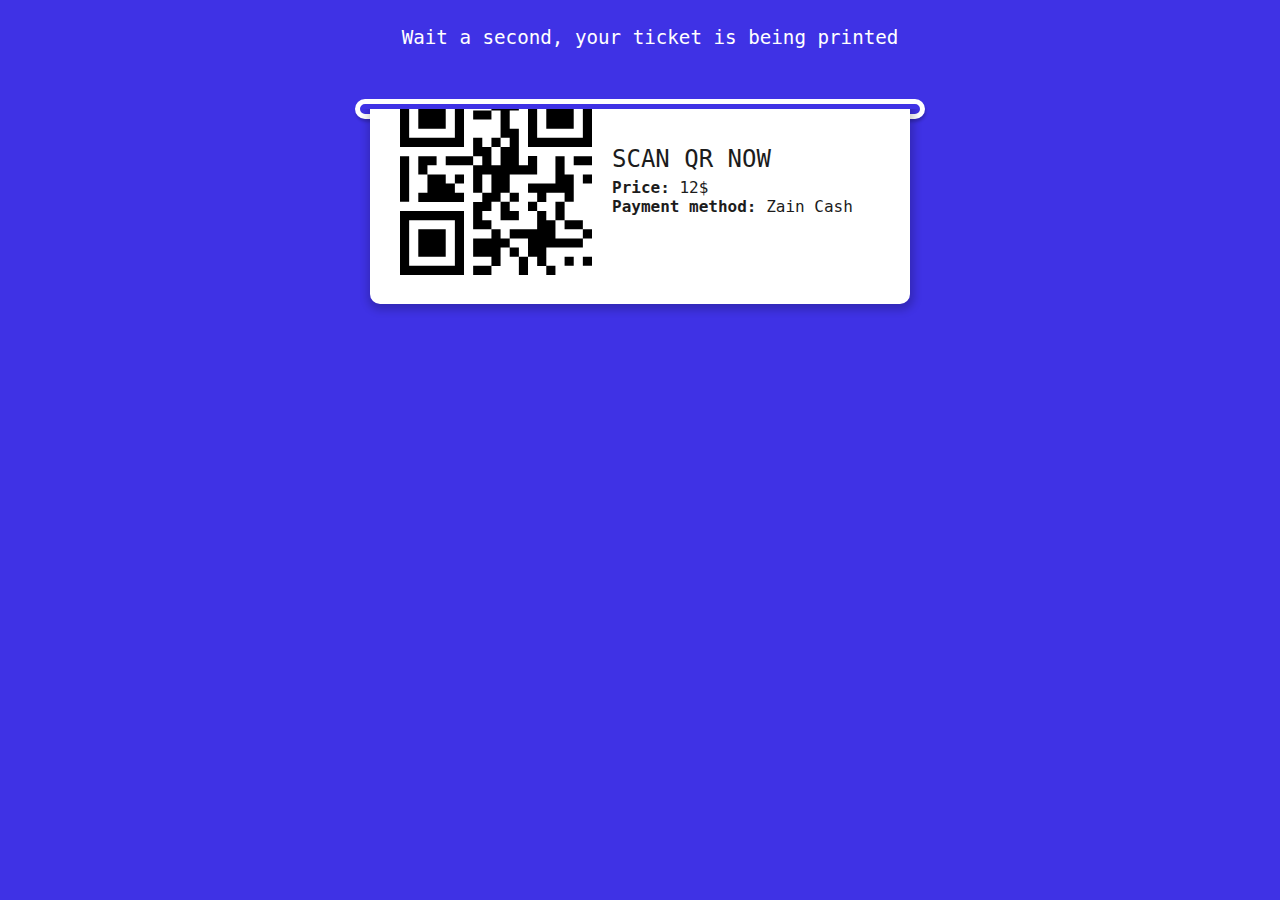
==== Ticket/index.html @ 9c72d0db "Ticket design" ====
<!DOCTYPE html>
<html lang="en">
  <head>
    <meta charset="UTF-8" />
    <title>CodePen - Flight ticket challange</title>
    <link rel="stylesheet" href="./style.css" />
  </head>
  <body>
    <!-- partial:index.partial.html -->
    <!-- INSPO:  https://www.behance.net/gallery/69583099/Mobile-Flights-App-Concept -->
    <main class="ticket-system">
      <div class="top">
        <h4 class="title">Wait a second, your ticket is being printed</h4>
        <div class="printer" />
      </div>
      <div class="receipts-wrapper">
        <div class="receipts">
          <div class="receipt">
            <div class="header-section">
              <img
                src="[data-uri]"
                alt=""
                class="header-logo"
              />
              <span>Event Name Event Name</span>
            </div>
            <div class="details">
              <div class="item">
                <span>ID</span>
                <h3>#123456</h3>
              </div>
              <div class="item">
                <span>Name</span>
                <h3>Mustafa Raad</h3>
              </div>
              <div class="item">
                <span>Email</span>
                <h3>Mustafa.raad.m7@gmail.com</h3>
              </div>
              <div class="item">
                <span>Event Date</span>
                <h3>08/26/2018</h3>
              </div>
              <div class="item">
                <span>Start On</span>
                <h3>15:03</h3>
              </div>
              <div class="item">
                <span>Attendance Status</span>
                <h3>Aproved</h3>
              </div>
            </div>
            <div class="referance-code"><span>#123456789</span></div>
          </div>
          <div class="receipt qr-code">
            <div class="item" style="width: 40%">
              <svg
                class="qr"
                xmlns="http://www.w3.org/2000/svg"
                viewBox="0 0 29.938 29.938"
              >
                <path
                  d="M7.129 15.683h1.427v1.427h1.426v1.426H2.853V17.11h1.426v-2.853h2.853v1.426h-.003zm18.535 12.83h1.424v-1.426h-1.424v1.426zM8.555 15.683h1.426v-1.426H8.555v1.426zm19.957 12.83h1.427v-1.426h-1.427v1.426zm-17.104 1.425h2.85v-1.426h-2.85v1.426zm12.829 0v-1.426H22.81v1.426h1.427zm-5.702 0h1.426v-2.852h-1.426v2.852zM7.129 11.406v1.426h4.277v-1.426H7.129zm-1.424 1.425v-1.426H2.852v2.852h1.426v-1.426h1.427zm4.276-2.852H.002V.001h9.979v9.978zM8.555 1.427H1.426v7.127h7.129V1.427zm-5.703 25.66h4.276V22.81H2.852v4.277zm14.256-1.427v1.427h1.428V25.66h-1.428zM7.129 2.853H2.853v4.275h4.276V2.853zM29.938.001V9.98h-9.979V.001h9.979zm-1.426 1.426h-7.127v7.127h7.127V1.427zM0 19.957h9.98v9.979H0v-9.979zm1.427 8.556h7.129v-7.129H1.427v7.129zm0-17.107H0v7.129h1.427v-7.129zm18.532 7.127v1.424h1.426v-1.424h-1.426zm-4.277 5.703V22.81h-1.425v1.427h-2.85v2.853h2.85v1.426h1.425v-2.853h1.427v-1.426h-1.427v-.001zM11.408 5.704h2.85V4.276h-2.85v1.428zm11.403 11.405h2.854v1.426h1.425v-4.276h-1.425v-2.853h-1.428v4.277h-4.274v1.427h1.426v1.426h1.426V17.11h-.004zm1.426 4.275H22.81v-1.427h-1.426v2.853h-4.276v1.427h2.854v2.853h1.426v1.426h1.426v-2.853h5.701v-1.426h-4.276v-2.853h-.002zm0 0h1.428v-2.851h-1.428v2.851zm-11.405 0v-1.427h1.424v-1.424h1.425v-1.426h1.427v-2.853h4.276v-2.853h-1.426v1.426h-1.426V7.125h-1.426V4.272h1.426V0h-1.426v2.852H15.68V0h-4.276v2.852h1.426V1.426h1.424v2.85h1.426v4.277h1.426v1.426H15.68v2.852h-1.426V9.979H12.83V8.554h-1.426v2.852h1.426v1.426h-1.426v4.278h1.426v-2.853h1.424v2.853H12.83v1.426h-1.426v4.274h2.85v-1.426h-1.422zm15.68 1.426v-1.426h-2.85v1.426h2.85zM27.086 2.853h-4.275v4.275h4.275V2.853zM15.682 21.384h2.854v-1.427h-1.428v-1.424h-1.427v2.851zm2.853-2.851v-1.426h-1.428v1.426h1.428zm8.551-5.702h2.853v-1.426h-2.853v1.426zm1.426 11.405h1.427V22.81h-1.427v1.426zm0-8.553h1.427v-1.426h-1.427v1.426zm-12.83-7.129h-1.425V9.98h1.425V8.554z"
                />
              </svg>
            </div>
            <div class="item description">
              <h2 style="text-transform: uppercase">Scan QR now</h2>
              <p><b>Price: </b>12$</p>
              <p><b>Payment method: </b>Zain Cash</p>
            </div>
          </div>
        </div>
      </div>
    </main>
    <!-- partial -->
  </body>
</html>
---- Ticket/style.css ----
* {
  box-sizing: border-box;
}

html,
body {
  height: 100%;
  margin: 0;
}

body {
  @import url("https://fonts.googleapis.com/css2?family=B612+Mono:ital,wght@0,400;0,700;1,400;1,700&display=swap");
  font-family: "B612 Mono", monospace;
  background-color: #3f32e5;
  height: 100%;
  -webkit-font-smoothing: antialiased;
  -moz-osx-font-smoothing: grayscale;
  text-align: center;
  color: #1c1c1c;
  display: flex;
  justify-content: center;
}

.ticket-system {
  max-width: 500px;
}
.header-section {
  display: flex;
  text-align: center;
  align-items: center;
  align-content: center;
  justify-content: center;
  font-size: 1.5rem;
  border: 1px solid #d0d0d0;
  font-weight: 600;
}
.header-section > span {
  border-left: 1px solid;
  padding-left: 5px;
  margin-left: 2px;
}
.ticket-system .top {
  display: flex;
  align-items: center;
  flex-direction: column;
}
.ticket-system .top .title {
  font-weight: 200;
  font-size: 1.2em;
  text-align: left;
  margin-left: 20px;
  margin-bottom: 50px;
  color: #fff;
}
.ticket-system .top .printer {
  width: 95%;
  height: 20px;
  border: 5px solid #fff;
  border-radius: 10px;
  box-shadow: 1px 3px 3px 0px rgba(0, 0, 0, 0.2);
}
.ticket-system .receipts-wrapper {
  overflow: hidden;
  margin-top: -10px;
  padding-bottom: 10px;
}
.ticket-system .receipts {
  width: 100%;
  display: flex;
  align-items: center;
  flex-direction: column;
  transform: translateY(-510px);
  animation-duration: 2.5s;
  animation-delay: 500ms;
  animation-name: print;
  animation-fill-mode: forwards;
}
.ticket-system .receipts .receipt {
  padding: 25px 30px;
  text-align: left;
  min-height: 200px;
  width: 90%;
  background-color: #fff;
  border-radius: 10px 10px 20px 20px;
  box-shadow: 1px 3px 8px 3px rgba(0, 0, 0, 0.2);
}
.ticket-system .receipts .receipt .header-logo {
  max-width: 100px;
}
.ticket-system .receipts .receipt .details {
  display: flex;
  justify-content: space-between;
  flex-wrap: wrap;
  padding: 2rem 0 1rem 0;
}
.ticket-system .receipts .receipt .details .item {
  display: flex;
  flex-direction: column;
}
.ticket-system .receipts .receipt .details .item:nth-child(odd) {
  min-width: 65%;
}
.ticket-system .receipts .receipt .details .item:nth-child(even) {
  min-width: 35%;
}
.ticket-system .receipts .receipt .details .item span {
  font-size: 1em;
  color: rgba(28, 28, 28, 0.7);
  font-weight: 300;
}
.ticket-system .receipts .receipt .details .item h3 {
  margin-top: 10px;
  margin-bottom: 30px;
}
.referance-code {
  text-align: center;
  padding: 0;
  margin: 0;
}
.referance-code span {
  text-align: center;
  font-weight: 200;
  color: #9b9b9b;
  margin: auto;
  letter-spacing: 3px;
}
.ticket-system .receipts .receipt.qr-code {
  /* height: 110px; */
  min-height: unset;
  position: relative;
  border-radius: 20px 20px 10px 10px;
  display: flex;
  align-items: center;
}
.ticket-system .receipts .receipt.qr-code::before {
  content: "";
  background: linear-gradient(to right, #fff 50%, #3f32e5 50%);
  background-size: 22px 4px, 100% 4px;
  height: 4px;
  width: 90%;
  display: block;
  left: 0;
  right: 0;
  top: -1px;
  position: absolute;
  margin: auto;
}
.ticket-system .receipts .receipt.qr-code .qr {
  width: 100%;
  height: 100%;
}
.ticket-system .receipts .receipt.qr-code .description {
  margin-left: 20px;
}
.ticket-system .receipts .receipt.qr-code .description h2 {
  margin: 0 0 5px 0;
  font-weight: 500;
}
.ticket-system .receipts .receipt.qr-code .description p {
  margin: 0;
  font-weight: 400;
}

@keyframes print {
  0% {
    transform: translateY(-510px);
  }
  35% {
    transform: translateY(-395px);
  }
  70% {
    transform: translateY(-140px);
  }
  100% {
    transform: translateY(0);
  }
}

@media (min-width: 576px) {
  .ticket-system {
    max-width: 100%;
    width: 100%;
  }
  /* .ticket-system .receipts .receipt.qr-code .qr {
  width: 500px;
  height: 100px;
} */
}
@media (min-width: 768px) {
  .ticket-system {
    max-width: 90%;
  }
}
@media (min-width: 992px) {
  .ticket-system {
    max-width: 600px;
  }
}
@media (min-width: 1200px) {
  .ticket-system {
    max-width: 600px;
  }
}
@media (min-width: 1400px) {
  .ticket-system {
    max-width: 600px;
  }
}
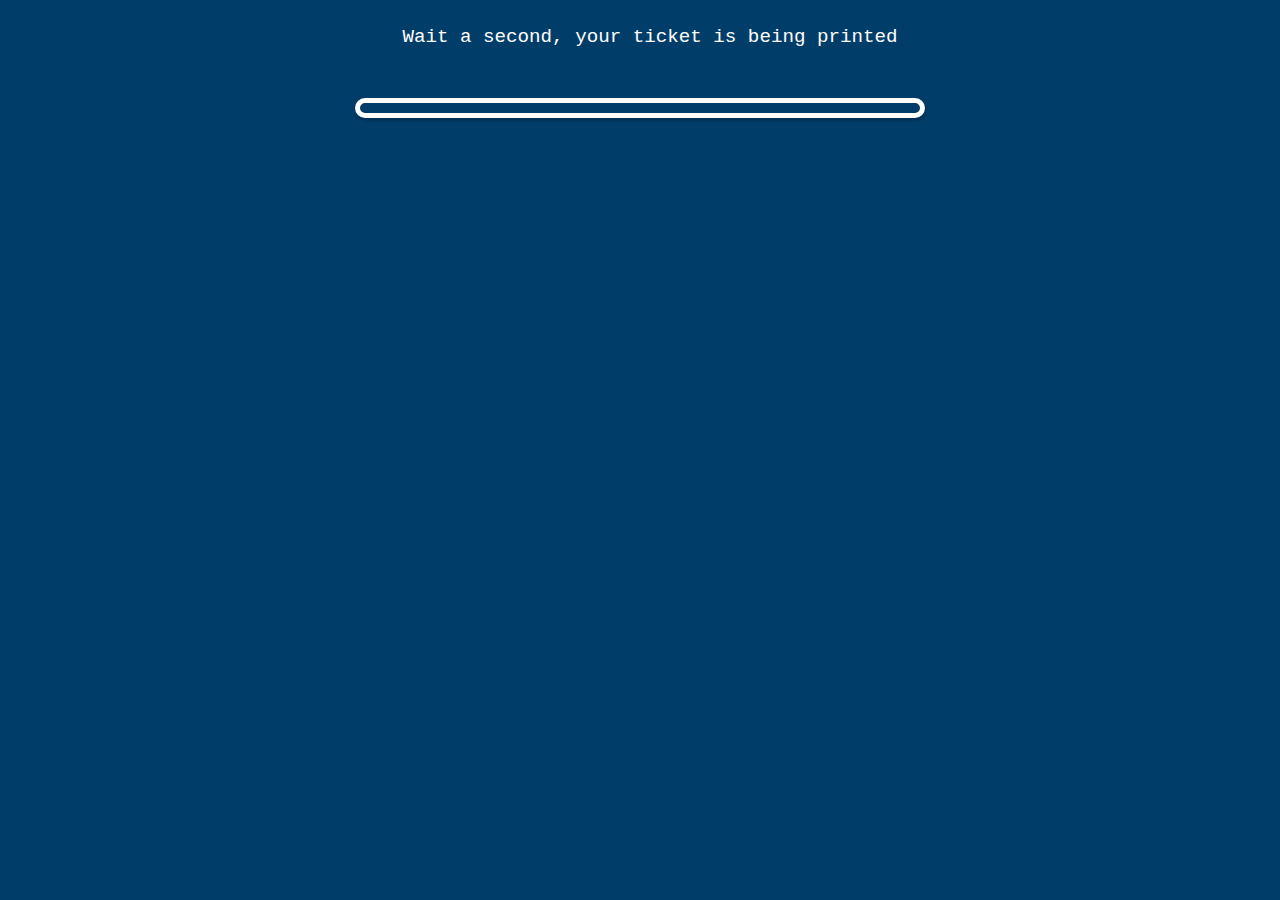
==== commit 76d2386b: "Ticket design" ====
--- a/Ticket/index.html
+++ b/Ticket/index.html
@@ -2,12 +2,10 @@
 <html lang="en">
   <head>
     <meta charset="UTF-8" />
-    <title>CodePen - Flight ticket challange</title>
+    <title>Ticket</title>
     <link rel="stylesheet" href="./style.css" />
   </head>
   <body>
-    <!-- partial:index.partial.html -->
-    <!-- INSPO:  https://www.behance.net/gallery/69583099/Mobile-Flights-App-Concept -->
     <main class="ticket-system">
       <div class="top">
         <h4 class="title">Wait a second, your ticket is being printed</h4>
@@ -17,12 +15,16 @@
         <div class="receipts">
           <div class="receipt">
             <div class="header-section">
-              <img
-                src="[data-uri]"
-                alt=""
-                class="header-logo"
-              />
-              <span>Event Name Event Name</span>
+              <div>
+                <img
+                  src="[data-uri]"
+                  alt=""
+                  class="header-logo"
+                />
+              </div>
+              <div>
+                <span>Event Name Event Name</span>
+              </div>
             </div>
             <div class="details">
               <div class="item">
@@ -53,21 +55,13 @@
             <div class="referance-code"><span>#123456789</span></div>
           </div>
           <div class="receipt qr-code">
-            <div class="item" style="width: 40%">
-              <svg
-                class="qr"
-                xmlns="http://www.w3.org/2000/svg"
-                viewBox="0 0 29.938 29.938"
-              >
-                <path
-                  d="M7.129 15.683h1.427v1.427h1.426v1.426H2.853V17.11h1.426v-2.853h2.853v1.426h-.003zm18.535 12.83h1.424v-1.426h-1.424v1.426zM8.555 15.683h1.426v-1.426H8.555v1.426zm19.957 12.83h1.427v-1.426h-1.427v1.426zm-17.104 1.425h2.85v-1.426h-2.85v1.426zm12.829 0v-1.426H22.81v1.426h1.427zm-5.702 0h1.426v-2.852h-1.426v2.852zM7.129 11.406v1.426h4.277v-1.426H7.129zm-1.424 1.425v-1.426H2.852v2.852h1.426v-1.426h1.427zm4.276-2.852H.002V.001h9.979v9.978zM8.555 1.427H1.426v7.127h7.129V1.427zm-5.703 25.66h4.276V22.81H2.852v4.277zm14.256-1.427v1.427h1.428V25.66h-1.428zM7.129 2.853H2.853v4.275h4.276V2.853zM29.938.001V9.98h-9.979V.001h9.979zm-1.426 1.426h-7.127v7.127h7.127V1.427zM0 19.957h9.98v9.979H0v-9.979zm1.427 8.556h7.129v-7.129H1.427v7.129zm0-17.107H0v7.129h1.427v-7.129zm18.532 7.127v1.424h1.426v-1.424h-1.426zm-4.277 5.703V22.81h-1.425v1.427h-2.85v2.853h2.85v1.426h1.425v-2.853h1.427v-1.426h-1.427v-.001zM11.408 5.704h2.85V4.276h-2.85v1.428zm11.403 11.405h2.854v1.426h1.425v-4.276h-1.425v-2.853h-1.428v4.277h-4.274v1.427h1.426v1.426h1.426V17.11h-.004zm1.426 4.275H22.81v-1.427h-1.426v2.853h-4.276v1.427h2.854v2.853h1.426v1.426h1.426v-2.853h5.701v-1.426h-4.276v-2.853h-.002zm0 0h1.428v-2.851h-1.428v2.851zm-11.405 0v-1.427h1.424v-1.424h1.425v-1.426h1.427v-2.853h4.276v-2.853h-1.426v1.426h-1.426V7.125h-1.426V4.272h1.426V0h-1.426v2.852H15.68V0h-4.276v2.852h1.426V1.426h1.424v2.85h1.426v4.277h1.426v1.426H15.68v2.852h-1.426V9.979H12.83V8.554h-1.426v2.852h1.426v1.426h-1.426v4.278h1.426v-2.853h1.424v2.853H12.83v1.426h-1.426v4.274h2.85v-1.426h-1.422zm15.68 1.426v-1.426h-2.85v1.426h2.85zM27.086 2.853h-4.275v4.275h4.275V2.853zM15.682 21.384h2.854v-1.427h-1.428v-1.424h-1.427v2.851zm2.853-2.851v-1.426h-1.428v1.426h1.428zm8.551-5.702h2.853v-1.426h-2.853v1.426zm1.426 11.405h1.427V22.81h-1.427v1.426zm0-8.553h1.427v-1.426h-1.427v1.426zm-12.83-7.129h-1.425V9.98h1.425V8.554z"
-                />
-              </svg>
-            </div>
             <div class="item description">
               <h2 style="text-transform: uppercase">Scan QR now</h2>
               <p><b>Price: </b>12$</p>
               <p><b>Payment method: </b>Zain Cash</p>
+            </div>
+            <div class="item" style="text-align: end">
+              <img src="../imgs/qr_code.png" alt="" />
             </div>
           </div>
         </div>
--- a/Ticket/style.css
+++ b/Ticket/style.css
@@ -1,7 +1,6 @@
 * {
   box-sizing: border-box;
 }
-
 html,
 body {
   height: 100%;
@@ -9,9 +8,8 @@
 }
 
 body {
-  @import url("https://fonts.googleapis.com/css2?family=B612+Mono:ital,wght@0,400;0,700;1,400;1,700&display=swap");
-  font-family: "B612 Mono", monospace;
-  background-color: #3f32e5;
+  font-family: 'Courier New', Courier, monospace;
+  background-color: #013d69;
   height: 100%;
   -webkit-font-smoothing: antialiased;
   -moz-osx-font-smoothing: grayscale;
@@ -29,15 +27,18 @@
   text-align: center;
   align-items: center;
   align-content: center;
-  justify-content: center;
+  justify-content: space-around;
+  padding: 10px;
+}
+.header-section div{
+  padding: 5px;
+}
+.header-section span {
+  padding: 5px;
+  font-weight: 300;
   font-size: 1.5rem;
-  border: 1px solid #d0d0d0;
-  font-weight: 600;
-}
-.header-section > span {
-  border-left: 1px solid;
-  padding-left: 5px;
-  margin-left: 2px;
+  background-color: #1c1c1c;
+  color: #fff;
 }
 .ticket-system .top {
   display: flex;
@@ -69,7 +70,7 @@
   display: flex;
   align-items: center;
   flex-direction: column;
-  transform: translateY(-510px);
+  transform: translateY(-800px);
   animation-duration: 2.5s;
   animation-delay: 500ms;
   animation-name: print;
@@ -85,7 +86,7 @@
   box-shadow: 1px 3px 8px 3px rgba(0, 0, 0, 0.2);
 }
 .ticket-system .receipts .receipt .header-logo {
-  max-width: 100px;
+  width: 100px;
 }
 .ticket-system .receipts .receipt .details {
   display: flex;
@@ -97,12 +98,7 @@
   display: flex;
   flex-direction: column;
 }
-.ticket-system .receipts .receipt .details .item:nth-child(odd) {
-  min-width: 65%;
-}
-.ticket-system .receipts .receipt .details .item:nth-child(even) {
-  min-width: 35%;
-}
+
 .ticket-system .receipts .receipt .details .item span {
   font-size: 1em;
   color: rgba(28, 28, 28, 0.7);
@@ -134,7 +130,7 @@
 }
 .ticket-system .receipts .receipt.qr-code::before {
   content: "";
-  background: linear-gradient(to right, #fff 50%, #3f32e5 50%);
+  background: linear-gradient(to right, #fff 50%, #013d69 50%);
   background-size: 22px 4px, 100% 4px;
   height: 4px;
   width: 90%;
@@ -146,8 +142,17 @@
   margin: auto;
 }
 .ticket-system .receipts .receipt.qr-code .qr {
-  width: 100%;
-  height: 100%;
+  width: 80%;
+  height: 80%;
+}
+.qr-code .item {
+  align-items: center;
+}
+.qr-code .item:first-child {
+  width: 75%;
+}
+.qr-code .item img {
+  width: 10rem;
 }
 .ticket-system .receipts .receipt.qr-code .description {
   margin-left: 20px;
@@ -160,49 +165,82 @@
   margin: 0;
   font-weight: 400;
 }
-
 @keyframes print {
   0% {
-    transform: translateY(-510px);
-  }
-  35% {
-    transform: translateY(-395px);
-  }
-  70% {
-    transform: translateY(-140px);
+    transform: translateY(-800px);
+  }
+  20% {
+    transform: translateY(-600px);
+  }
+  40% {
+    transform: translateY(-400px);
+  }
+  60% {
+    transform: translateY(-200px);
+  }
+  80% {
+    transform: translateY(-100px);
   }
   100% {
     transform: translateY(0);
   }
 }
 
-@media (min-width: 576px) {
-  .ticket-system {
-    max-width: 100%;
-    width: 100%;
-  }
-  /* .ticket-system .receipts .receipt.qr-code .qr {
-  width: 500px;
-  height: 100px;
-} */
-}
-@media (min-width: 768px) {
+@media (max-width: 1023px) {
+  .ticket-system .receipts {
+  transform: translateY(-1500px);
+}
+  @keyframes print {
+  0% {
+    transform: translateY(-1500px);
+  }
+  40% {
+    transform: translateY(-1000px);
+  }
+  80% {
+    transform: translateY(-500px);
+  }
+  100% {
+    transform: translateY(0);
+  }
+}
   .ticket-system {
     max-width: 90%;
   }
-}
-@media (min-width: 992px) {
+
+  .ticket-system .receipts .receipt .details .item {
+    width: 100%;
+  }
+  * {
+    font-size: calc(1rem + 1.5vw);
+  }
+  .ticket-system .receipts .receipt.qr-code .item {
+    width: 100%;
+  }
+  .details > .item {
+    margin-bottom: 0.7em;
+  }
+  .header-section {
+    flex-direction: column;
+  }
+  .header-section > div {
+    width: 100%;
+  }
+  .ticket-system .receipts .receipt .header-logo {
+    width: 250px;
+  }
+}
+@media (min-width: 1024px) {
   .ticket-system {
     max-width: 600px;
   }
-}
-@media (min-width: 1200px) {
-  .ticket-system {
-    max-width: 600px;
-  }
-}
-@media (min-width: 1400px) {
-  .ticket-system {
-    max-width: 600px;
-  }
-}
+  .ticket-system .receipts .receipt .details .item span {
+    font-size: calc(100%+2em);
+  }
+  .ticket-system .receipts .receipt .details .item:nth-child(odd) {
+    width: 65%;
+  }
+  .ticket-system .receipts .receipt .details .item:nth-child(even) {
+    width: 35%;
+  }
+}
